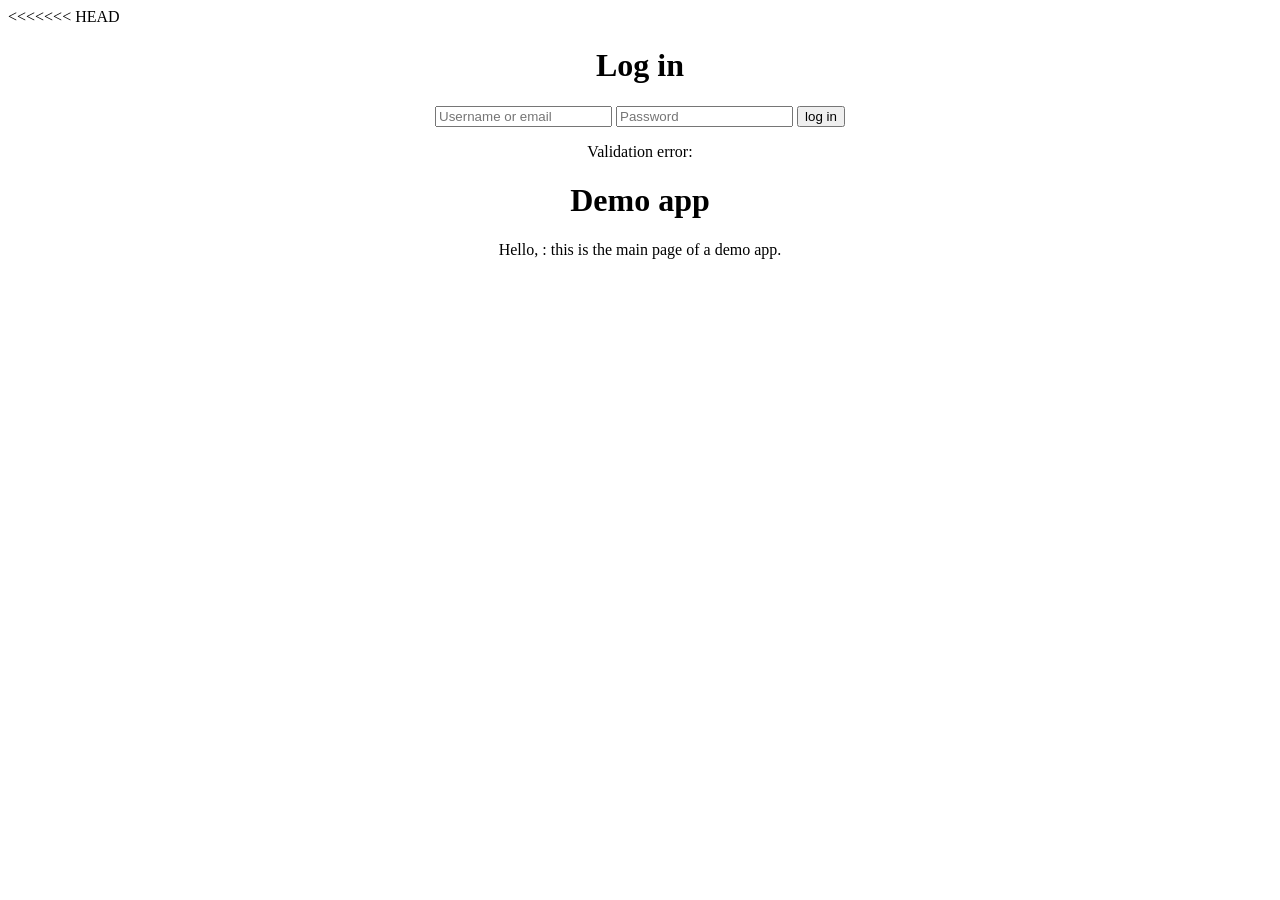
==== 03_framework_frontend/index.html @ 7837cace "update" ====
<!DOCTYPE html>

<html lang="en">
<<<<<<< HEAD

<head>
  <meta charset="utf-8" />
  <meta http-equiv="X-UA-Compatible" content="IE=edge" />
  <meta name="viewport" content="width=device-width, initial-scale=1" />
  <title>Hello!</title>
</head>

<body>
<div id="root" style="text-align: center;">
  <div fw-if="isPageLogIn">
    <form fw-on:submit="submitLogIn">
      <h1>Log in</h1>

      <input
              type="text"
              name="username"
              fw-attr:value="username"
              fw-on:change="changeUsername"
              placeholder="Username or email"
      />
      <input
              type="password"
              name="password"
              fw-attr:value="password"
              fw-on:change="changePassword"
              placeholder="Password"
      />

      <input type="submit" value="log in" />

      <p fw-if="isFormInvalid">
        Validation error: <span fw-content="validationMessage"></span>
      </p>
    </form>
  </div>
  <div fw-if="isPageMain">
    <h1>Demo app</h1>
    <p>
      Hello, <span fw-content="username"></span>: this is the main page of a
      demo app.
    </p>
  </div>
</div>

  <script>
    let appState = {};

    window.createApp = ({
      rootElementId,
      initialState,
      handlers
    }) => {
      appState = initialState;
      setVisibility(appState);

      setOnChangeListeners(handlers);
      setOnSubmitListeners(handlers);
    }

    setVisibility = (state) => {
      document.querySelectorAll('[fw-if]').forEach(e => {
        e.style.display = (state[e.getAttribute('fw-if')]) ? 'block' : 'none';
      });
    }

    setContent = (state) => {
      document.querySelectorAll('[fw-content]').forEach(e => {
        e.innerHTML = state[e.getAttribute('fw-content')];
      });
    }

    setAttributeValues = (state) => {
      document.querySelectorAll('[fw-attr\\:value]').forEach(e => {
        e.setAttribute('fw-attr:value', state[e.getAttribute('name')]);
        console.log(e);
      });
    }

    setOnChangeListeners = (handlers) => {
      document.querySelectorAll('[fw-on\\:change]').forEach(e => {
        e.addEventListener('change', (event) => {
          let handler = handlers[e.getAttribute('fw-on:change')];

          appState = handler(appState, event);
          setAttributeValues(appState);
        });
      });
    }

    setOnSubmitListeners = (handlers) => {
      document.querySelectorAll('[fw-on\\:submit]').forEach(e => {
        e.addEventListener('submit', (event) => {
          let handler = handlers[e.getAttribute('fw-on:submit')];

          appState = handler(appState, event);
          setVisibility(appState);
          setContent(appState)
        });
      });
    }

  </script>

  <script>
    window.createApp({
      rootElementId: "root",
      initialState: {
        isPageLogIn: true,
        isPageMain: false,
        username: "",
        password: "",
        isFormInvalid: false,
        validationMessage: "",
      },
      handlers: {
        changeUsername: (currentState, event) => {
          const username = event.target.value;
          return {
            ...currentState,
            isFormInvalid: false,
            username,
          };
=======
  <head>
    <meta charset="utf-8" />
    <meta http-equiv="X-UA-Compatible" content="IE=edge" />
    <meta name="viewport" content="width=device-width, initial-scale=1" />
    <title>Hello!</title>
  </head>
  <body>
    <div id="root">
      <h1 fw-content="header"></h1>
      <div fw-if="isPageLogIn">
        <form fw-on:submit="submitLogIn">
          <input
            type="text"
            name="username"
            fw-attr:value="username"
            fw-on:change="changeUsername"
            placeholder="Username or email"
          />
          <input
            type="password"
            name="password"
            fw-attr:value="password"
            fw-attr:style="passwordInputStyle"
            fw-on:change="changePassword"
            placeholder="Password"
          />

          <input type="submit" value="log in" />

          <p fw-if="isFormInvalid">
            Validation error: <span fw-content="validationMessage"></span>
          </p>
        </form>
      </div>
      <div fw-if="isPageMain">
        <p>
          Hello, <span fw-content="username"></span>: this is the main page of a
          demo app.
        </p>
      </div>
    </div>

    <script>
      window.createApp = ({ rootElementId, initialState, handlers }) => {
        // ... 📝
      }
    </script>

    <script>
      window.createApp({
        rootElementId: "root",
        initialState: {
          header: "Log into the Demo App",
          isPageLogIn: true,
          isPageMain: false,
          username: "",
          password: "",
          passwordInputStyle: "background-color: lightyellow;",
          isFormInvalid: false,
          validationMessage: "",
>>>>>>> 6fafd9666a9d6ce69b3b598eda86c993c5956464
        },
        changePassword: (currentState, event) => {
          const password = event.target.value;
          return {
            ...currentState,
            isFormInvalid: false,
            password,
          };
        },
        submitLogIn: (currentState, event) => {
          event.preventDefault();

          if (currentState.username === "") {
            return {
              ...currentState,
<<<<<<< HEAD
              isFormInvalid: true,
              validationMessage: "You must provide a username",
=======
              isFormInvalid: false,
              passwordInputStyle:
                password.length >= 8
                  ? "background-color: lightgreen;"
                  : "background-color: lightyellow;",
              password,
>>>>>>> 6fafd9666a9d6ce69b3b598eda86c993c5956464
            };
          }

          if (currentState.password.length < 8) {
            return {
              ...currentState,
<<<<<<< HEAD
              isFormInvalid: true,
              validationMessage:
                      "The password must contain at least 8 characters",
=======
              isFormInvalid: false,
              isPageLogIn: false,
              isPageMain: true,
              header: "Demo app",
>>>>>>> 6fafd9666a9d6ce69b3b598eda86c993c5956464
            };
          }

          return {
            ...currentState,
            isFormInvalid: false,
            isPageLogIn: false,
            isPageMain: true,
          };
        },
      },
    });
  </script>
</body>
</html>
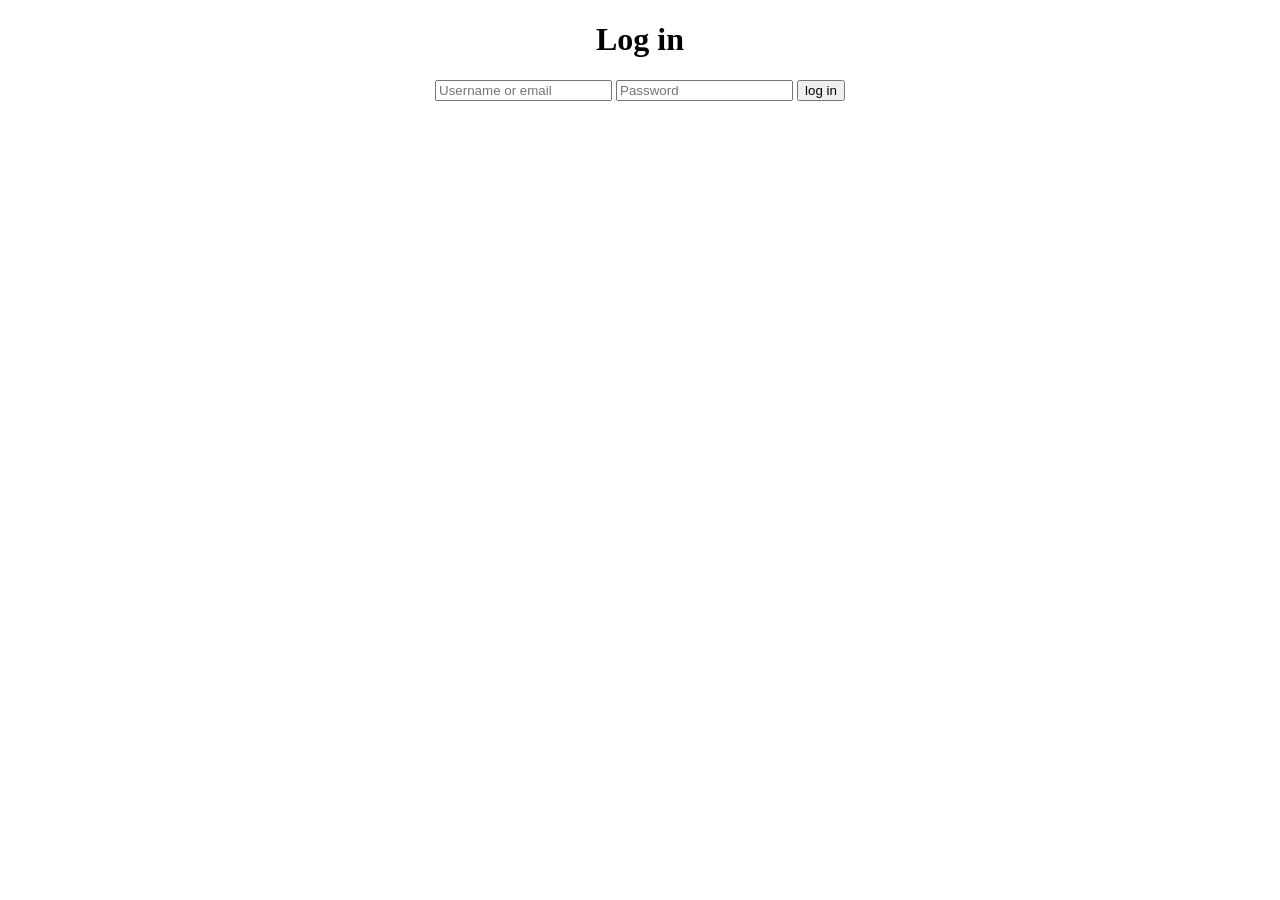
==== commit e24663f5: "correccion de errores raros del index" ====
--- a/03_framework_frontend/index.html
+++ b/03_framework_frontend/index.html
@@ -1,7 +1,6 @@
 <!DOCTYPE html>
 
 <html lang="en">
-<<<<<<< HEAD
 
 <head>
   <meta charset="utf-8" />
@@ -47,200 +46,122 @@
   </div>
 </div>
 
-  <script>
-    let appState = {};
+<script>
+  let appState = {};
 
-    window.createApp = ({
-      rootElementId,
-      initialState,
-      handlers
-    }) => {
-      appState = initialState;
-      setVisibility(appState);
+  window.createApp = ({
+                        rootElementId,
+                        initialState,
+                        handlers
+                      }) => {
+    appState = initialState;
+    setVisibility(appState);
 
-      setOnChangeListeners(handlers);
-      setOnSubmitListeners(handlers);
-    }
+    setOnChangeListeners(handlers);
+    setOnSubmitListeners(handlers);
+  }
 
-    setVisibility = (state) => {
-      document.querySelectorAll('[fw-if]').forEach(e => {
-        e.style.display = (state[e.getAttribute('fw-if')]) ? 'block' : 'none';
+  setVisibility = (state) => {
+    document.querySelectorAll('[fw-if]').forEach(e => {
+      e.style.display = (state[e.getAttribute('fw-if')]) ? 'block' : 'none';
+    });
+  }
+
+  setContent = (state) => {
+    document.querySelectorAll('[fw-content]').forEach(e => {
+      e.innerHTML = state[e.getAttribute('fw-content')];
+    });
+  }
+
+  setAttributeValues = (state) => {
+    document.querySelectorAll('[fw-attr\\:value]').forEach(e => {
+      e.setAttribute('fw-attr:value', state[e.getAttribute('name')]);
+      console.log(e);
+    });
+  }
+
+  setOnChangeListeners = (handlers) => {
+    document.querySelectorAll('[fw-on\\:change]').forEach(e => {
+      e.addEventListener('change', (event) => {
+        let handler = handlers[e.getAttribute('fw-on:change')];
+
+        appState = handler(appState, event);
+        setAttributeValues(appState);
       });
-    }
+    });
+  }
 
-    setContent = (state) => {
-      document.querySelectorAll('[fw-content]').forEach(e => {
-        e.innerHTML = state[e.getAttribute('fw-content')];
+  setOnSubmitListeners = (handlers) => {
+    document.querySelectorAll('[fw-on\\:submit]').forEach(e => {
+      e.addEventListener('submit', (event) => {
+        let handler = handlers[e.getAttribute('fw-on:submit')];
+
+        appState = handler(appState, event);
+        setVisibility(appState);
+        setContent(appState)
       });
-    }
+    });
+  }
 
-    setAttributeValues = (state) => {
-      document.querySelectorAll('[fw-attr\\:value]').forEach(e => {
-        e.setAttribute('fw-attr:value', state[e.getAttribute('name')]);
-        console.log(e);
-      });
-    }
+</script>
 
-    setOnChangeListeners = (handlers) => {
-      document.querySelectorAll('[fw-on\\:change]').forEach(e => {
-        e.addEventListener('change', (event) => {
-          let handler = handlers[e.getAttribute('fw-on:change')];
+<script>
+  window.createApp({
+    rootElementId: "root",
+    initialState: {
+      isPageLogIn: true,
+      isPageMain: false,
+      username: "",
+      password: "",
+      isFormInvalid: false,
+      validationMessage: "",
+    },
+    handlers: {
+      changeUsername: (currentState, event) => {
+        const username = event.target.value;
+        return {
+          ...currentState,
+          isFormInvalid: false,
+          username,
+        };
+      },
+      changePassword: (currentState, event) => {
+        const password = event.target.value;
+        return {
+          ...currentState,
+          isFormInvalid: false,
+          password,
+        };
+      },
+      submitLogIn: (currentState, event) => {
+        event.preventDefault();
 
-          appState = handler(appState, event);
-          setAttributeValues(appState);
-        });
-      });
-    }
-
-    setOnSubmitListeners = (handlers) => {
-      document.querySelectorAll('[fw-on\\:submit]').forEach(e => {
-        e.addEventListener('submit', (event) => {
-          let handler = handlers[e.getAttribute('fw-on:submit')];
-
-          appState = handler(appState, event);
-          setVisibility(appState);
-          setContent(appState)
-        });
-      });
-    }
-
-  </script>
-
-  <script>
-    window.createApp({
-      rootElementId: "root",
-      initialState: {
-        isPageLogIn: true,
-        isPageMain: false,
-        username: "",
-        password: "",
-        isFormInvalid: false,
-        validationMessage: "",
-      },
-      handlers: {
-        changeUsername: (currentState, event) => {
-          const username = event.target.value;
+        if (currentState.username === "") {
           return {
             ...currentState,
-            isFormInvalid: false,
-            username,
+            isFormInvalid: true,
+            validationMessage: "You must provide a username",
           };
-=======
-  <head>
-    <meta charset="utf-8" />
-    <meta http-equiv="X-UA-Compatible" content="IE=edge" />
-    <meta name="viewport" content="width=device-width, initial-scale=1" />
-    <title>Hello!</title>
-  </head>
-  <body>
-    <div id="root">
-      <h1 fw-content="header"></h1>
-      <div fw-if="isPageLogIn">
-        <form fw-on:submit="submitLogIn">
-          <input
-            type="text"
-            name="username"
-            fw-attr:value="username"
-            fw-on:change="changeUsername"
-            placeholder="Username or email"
-          />
-          <input
-            type="password"
-            name="password"
-            fw-attr:value="password"
-            fw-attr:style="passwordInputStyle"
-            fw-on:change="changePassword"
-            placeholder="Password"
-          />
+        }
 
-          <input type="submit" value="log in" />
-
-          <p fw-if="isFormInvalid">
-            Validation error: <span fw-content="validationMessage"></span>
-          </p>
-        </form>
-      </div>
-      <div fw-if="isPageMain">
-        <p>
-          Hello, <span fw-content="username"></span>: this is the main page of a
-          demo app.
-        </p>
-      </div>
-    </div>
-
-    <script>
-      window.createApp = ({ rootElementId, initialState, handlers }) => {
-        // ... 📝
-      }
-    </script>
-
-    <script>
-      window.createApp({
-        rootElementId: "root",
-        initialState: {
-          header: "Log into the Demo App",
-          isPageLogIn: true,
-          isPageMain: false,
-          username: "",
-          password: "",
-          passwordInputStyle: "background-color: lightyellow;",
-          isFormInvalid: false,
-          validationMessage: "",
->>>>>>> 6fafd9666a9d6ce69b3b598eda86c993c5956464
-        },
-        changePassword: (currentState, event) => {
-          const password = event.target.value;
+        if (currentState.password.length < 8) {
           return {
             ...currentState,
-            isFormInvalid: false,
-            password,
+            isFormInvalid: true,
+            validationMessage:
+                    "The password must contain at least 8 characters",
           };
-        },
-        submitLogIn: (currentState, event) => {
-          event.preventDefault();
+        }
 
-          if (currentState.username === "") {
-            return {
-              ...currentState,
-<<<<<<< HEAD
-              isFormInvalid: true,
-              validationMessage: "You must provide a username",
-=======
-              isFormInvalid: false,
-              passwordInputStyle:
-                password.length >= 8
-                  ? "background-color: lightgreen;"
-                  : "background-color: lightyellow;",
-              password,
->>>>>>> 6fafd9666a9d6ce69b3b598eda86c993c5956464
-            };
-          }
-
-          if (currentState.password.length < 8) {
-            return {
-              ...currentState,
-<<<<<<< HEAD
-              isFormInvalid: true,
-              validationMessage:
-                      "The password must contain at least 8 characters",
-=======
-              isFormInvalid: false,
-              isPageLogIn: false,
-              isPageMain: true,
-              header: "Demo app",
->>>>>>> 6fafd9666a9d6ce69b3b598eda86c993c5956464
-            };
-          }
-
-          return {
-            ...currentState,
-            isFormInvalid: false,
-            isPageLogIn: false,
-            isPageMain: true,
-          };
-        },
+        return {
+          ...currentState,
+          isFormInvalid: false,
+          isPageLogIn: false,
+          isPageMain: true,
+        };
       },
-    });
-  </script>
+    },
+  });
+</script>
 </body>
 </html>
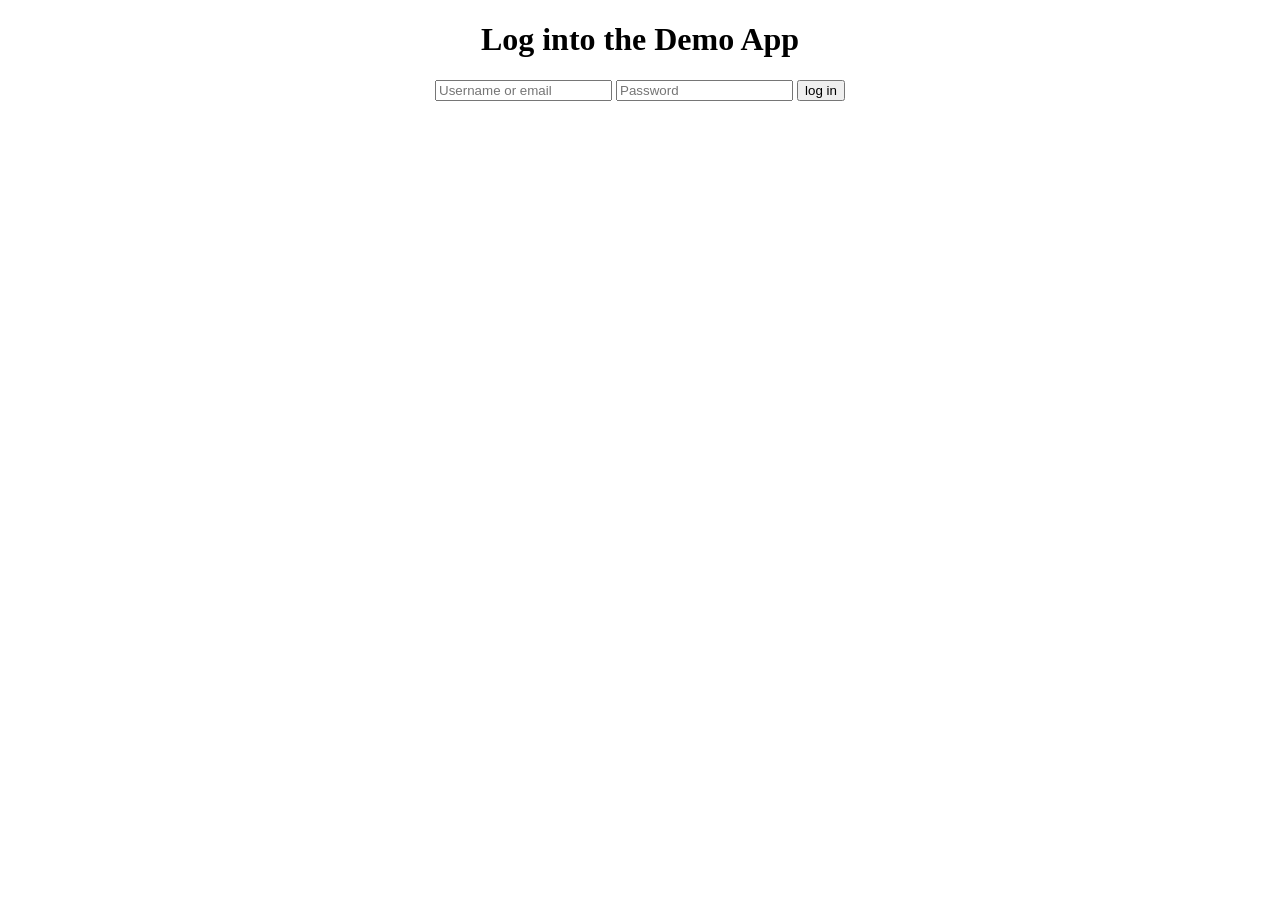
==== commit 3e714e9d: "5 test" ====
--- a/03_framework_frontend/index.html
+++ b/03_framework_frontend/index.html
@@ -10,158 +10,155 @@
 </head>
 
 <body>
-<div id="root" style="text-align: center;">
-  <div fw-if="isPageLogIn">
-    <form fw-on:submit="submitLogIn">
-      <h1>Log in</h1>
+  <div id="root" style="text-align: center;">
+    <div fw-if="isPageLogIn">
+      <form fw-on:submit="submitLogIn">
+        <h1>Log into the Demo App</h1>
 
-      <input
-              type="text"
-              name="username"
-              fw-attr:value="username"
-              fw-on:change="changeUsername"
-              placeholder="Username or email"
-      />
-      <input
-              type="password"
-              name="password"
-              fw-attr:value="password"
-              fw-on:change="changePassword"
-              placeholder="Password"
-      />
+        <input type="text" name="username" fw-attr:value="username" fw-on:change="changeUsername"
+          placeholder="Username or email" />
+        <input type="password" name="password" fw-attr:value="password" fw-on:change="changePassword"
+          placeholder="Password" />
 
-      <input type="submit" value="log in" />
+        <input type="submit" value="log in" />
 
-      <p fw-if="isFormInvalid">
-        Validation error: <span fw-content="validationMessage"></span>
+        <p fw-if="isFormInvalid">
+          Validation error: <span fw-content="validationMessage"></span>
+        </p>
+      </form>
+    </div>
+    <div fw-if="isPageMain">
+      <h1>Demo app</h1>
+      <p>
+        Hello, <span fw-content="username"></span>: this is the main page of a
+        demo app.
       </p>
-    </form>
+    </div>
   </div>
-  <div fw-if="isPageMain">
-    <h1>Demo app</h1>
-    <p>
-      Hello, <span fw-content="username"></span>: this is the main page of a
-      demo app.
-    </p>
-  </div>
-</div>
 
-<script>
-  let appState = {};
+  <script>
+    let appState = {};
 
-  window.createApp = ({
-                        rootElementId,
-                        initialState,
-                        handlers
-                      }) => {
-    appState = initialState;
-    setVisibility(appState);
+    window.createApp = ({
+      rootElementId,
+      initialState,
+      handlers
+    }) => {
+      appState = initialState;
+      setVisibility(appState);
 
-    setOnChangeListeners(handlers);
-    setOnSubmitListeners(handlers);
-  }
+      setOnChangeListeners(handlers);
+      setOnSubmitListeners(handlers);
+    }
 
-  setVisibility = (state) => {
-    document.querySelectorAll('[fw-if]').forEach(e => {
-      e.style.display = (state[e.getAttribute('fw-if')]) ? 'block' : 'none';
-    });
-  }
+    setVisibility = (state) => {
+      document.querySelectorAll('[fw-if]').forEach(e => {
+        e.style.display = (state[e.getAttribute('fw-if')]) ? 'block' : 'none';
+      });
+    }
 
-  setContent = (state) => {
-    document.querySelectorAll('[fw-content]').forEach(e => {
-      e.innerHTML = state[e.getAttribute('fw-content')];
-    });
-  }
+    setContent = (state) => {
+      document.querySelectorAll('[fw-content]').forEach(e => {
+        e.innerHTML = state[e.getAttribute('fw-content')];
+      });
+    }
 
-  setAttributeValues = (state) => {
-    document.querySelectorAll('[fw-attr\\:value]').forEach(e => {
-      e.setAttribute('fw-attr:value', state[e.getAttribute('name')]);
-      console.log(e);
-    });
-  }
+    setAttributeValues = (state) => {
+      document.querySelectorAll('[fw-attr\\:value]').forEach(e => {
+        e.setAttribute('fw-attr:value', state[e.getAttribute('name')]);
+        console.log(e);
+      });
+    }
 
-  setOnChangeListeners = (handlers) => {
-    document.querySelectorAll('[fw-on\\:change]').forEach(e => {
-      e.addEventListener('change', (event) => {
-        let handler = handlers[e.getAttribute('fw-on:change')];
+    setOnChangeListeners = (handlers) => {
+      document.querySelectorAll('[fw-on\\:change]').forEach(e => {
+        e.addEventListener('change', (event) => {
+          let handler = handlers[e.getAttribute('fw-on:change')];
 
-        appState = handler(appState, event);
-        setAttributeValues(appState);
+          appState = handler(appState, event);
+          setAttributeValues(appState);
+        });
       });
-    });
-  }
+    }
 
-  setOnSubmitListeners = (handlers) => {
-    document.querySelectorAll('[fw-on\\:submit]').forEach(e => {
-      e.addEventListener('submit', (event) => {
-        let handler = handlers[e.getAttribute('fw-on:submit')];
+    setOnSubmitListeners = (handlers) => {
+      document.querySelectorAll('[fw-on\\:submit]').forEach(e => {
+        e.addEventListener('submit', (event) => {
+          let handler = handlers[e.getAttribute('fw-on:submit')];
 
-        appState = handler(appState, event);
-        setVisibility(appState);
-        setContent(appState)
+          appState = handler(appState, event);
+          setVisibility(appState);
+          setContent(appState)
+        });
       });
-    });
-  }
+    }
 
-</script>
+  </script>
 
-<script>
-  window.createApp({
-    rootElementId: "root",
-    initialState: {
-      isPageLogIn: true,
-      isPageMain: false,
-      username: "",
-      password: "",
-      isFormInvalid: false,
-      validationMessage: "",
-    },
-    handlers: {
-      changeUsername: (currentState, event) => {
-        const username = event.target.value;
-        return {
-          ...currentState,
-          isFormInvalid: false,
-          username,
-        };
+  <script>
+    window.createApp({
+      rootElementId: "root",
+      initialState: {
+        header: "Log into the Demo App",
+        isPageLogIn: true,
+        isPageMain: false,
+        username: "",
+        password: "",
+        passwordInputStyle: "background-color: lightyellow;",
+        isFormInvalid: false,
+        validationMessage: "",
       },
-      changePassword: (currentState, event) => {
-        const password = event.target.value;
-        return {
-          ...currentState,
-          isFormInvalid: false,
-          password,
-        };
-      },
-      submitLogIn: (currentState, event) => {
-        event.preventDefault();
-
-        if (currentState.username === "") {
+      handlers: {
+        changeUsername: (currentState, event) => {
+          const username = event.target.value;
           return {
             ...currentState,
-            isFormInvalid: true,
-            validationMessage: "You must provide a username",
+            isFormInvalid: false,
+            username,
           };
-        }
-
-        if (currentState.password.length < 8) {
+        },
+        changePassword: (currentState, event) => {
+          const password = event.target.value;
           return {
             ...currentState,
-            isFormInvalid: true,
-            validationMessage:
-                    "The password must contain at least 8 characters",
+            isFormInvalid: false,
+            passwordInputStyle:
+              password.length >= 8
+                ? "background-color: lightgreen;"
+                : "background-color: lightyellow;",
+            password,
           };
-        }
+        },
+        submitLogIn: (currentState, event) => {
+          event.preventDefault();
 
-        return {
-          ...currentState,
-          isFormInvalid: false,
-          isPageLogIn: false,
-          isPageMain: true,
-        };
+          if (currentState.username === "") {
+            return {
+              ...currentState,
+              isFormInvalid: true,
+              validationMessage: "You must provide a username",
+            };
+          }
+
+          if (currentState.password.length < 8) {
+            return {
+              ...currentState,
+              isFormInvalid: true,
+              validationMessage:
+                "The password must contain at least 8 characters",
+            };
+          }
+
+          return {
+            ...currentState,
+            isFormInvalid: false,
+            isPageLogIn: false,
+            isPageMain: true,
+          };
+        },
       },
-    },
-  });
-</script>
+    });
+  </script>
 </body>
+
 </html>
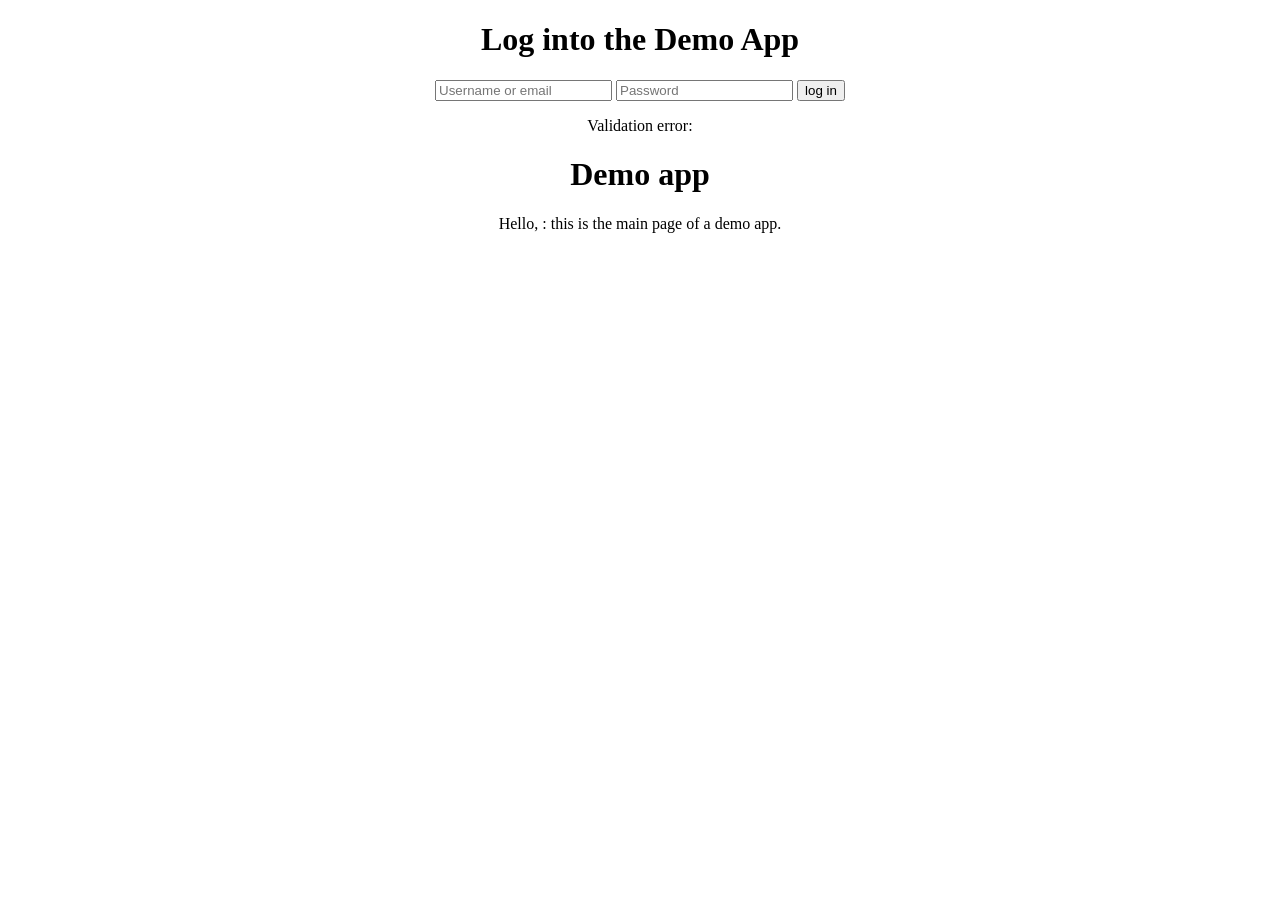
==== commit 90dc740c: "comnetando..." ====
--- a/03_framework_frontend/index.html
+++ b/03_framework_frontend/index.html
@@ -37,6 +37,7 @@
   </div>
 
   <script>
+    //se crea una variable vacia que contendra el estado de la app
     let appState = {};
 
     window.createApp = ({
@@ -44,28 +45,36 @@
       initialState,
       handlers
     }) => {
+      //se inicialica el estado de la app
       appState = initialState;
       setVisibility(appState);
 
       setOnChangeListeners(handlers);
       setOnSubmitListeners(handlers);
     }
-
+    //se crea la funcion setVisibility que maneja la visibilidad de los elementos y recibe el state como parametro
     setVisibility = (state) => {
+      //se seleccionan todos los elementos del documento que tengan fw-if y por cada elemento hayado...
       document.querySelectorAll('[fw-if]').forEach(e => {
+        //se le cambia el atributo display dependiendo del estado de cada elemento se mostrará (block) o se ocultara (none)
         e.style.display = (state[e.getAttribute('fw-if')]) ? 'block' : 'none';
       });
-    }
 
+    //se crea la funcion setContent que manejara el contenido de los elementos y recibe el state como parametro
     setContent = (state) => {
+      //se seleccionan todos los elementos del documento que tengan fw-content y por cada elemento encontrado...
       document.querySelectorAll('[fw-content]').forEach(e => {
+        //mediante el metodo innerHTML se le establecerá un contenido 
         e.innerHTML = state[e.getAttribute('fw-content')];
       });
     }
-
+    //se crea la funcion setAttributeValues que manejara los valores contenidos en los elementos y recibe el state como parametro
     setAttributeValues = (state) => {
+      //se seleccionan todos los elementos del documento que contengan la expresion regular y por cada uno de los elementos...
       document.querySelectorAll('[fw-attr\\:value]').forEach(e => {
+        //se le asigna el estado a cada elemento
         e.setAttribute('fw-attr:value', state[e.getAttribute('name')]);
+        //se imprime por consola
         console.log(e);
       });
     }
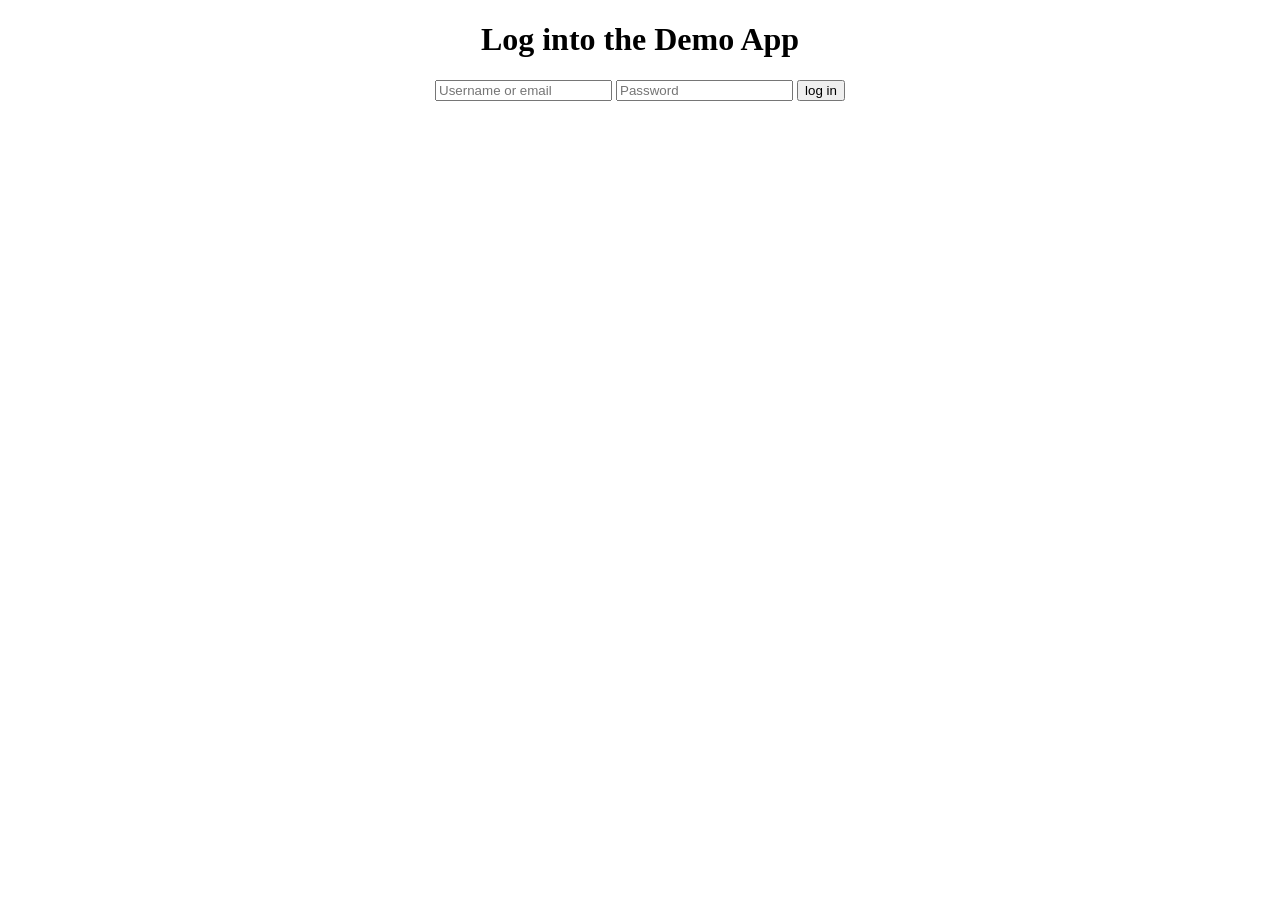
==== commit 0a350660: "correccion error" ====
--- a/03_framework_frontend/index.html
+++ b/03_framework_frontend/index.html
@@ -59,6 +59,7 @@
         //se le cambia el atributo display dependiendo del estado de cada elemento se mostrará (block) o se ocultara (none)
         e.style.display = (state[e.getAttribute('fw-if')]) ? 'block' : 'none';
       });
+    }
 
     //se crea la funcion setContent que manejara el contenido de los elementos y recibe el state como parametro
     setContent = (state) => {
